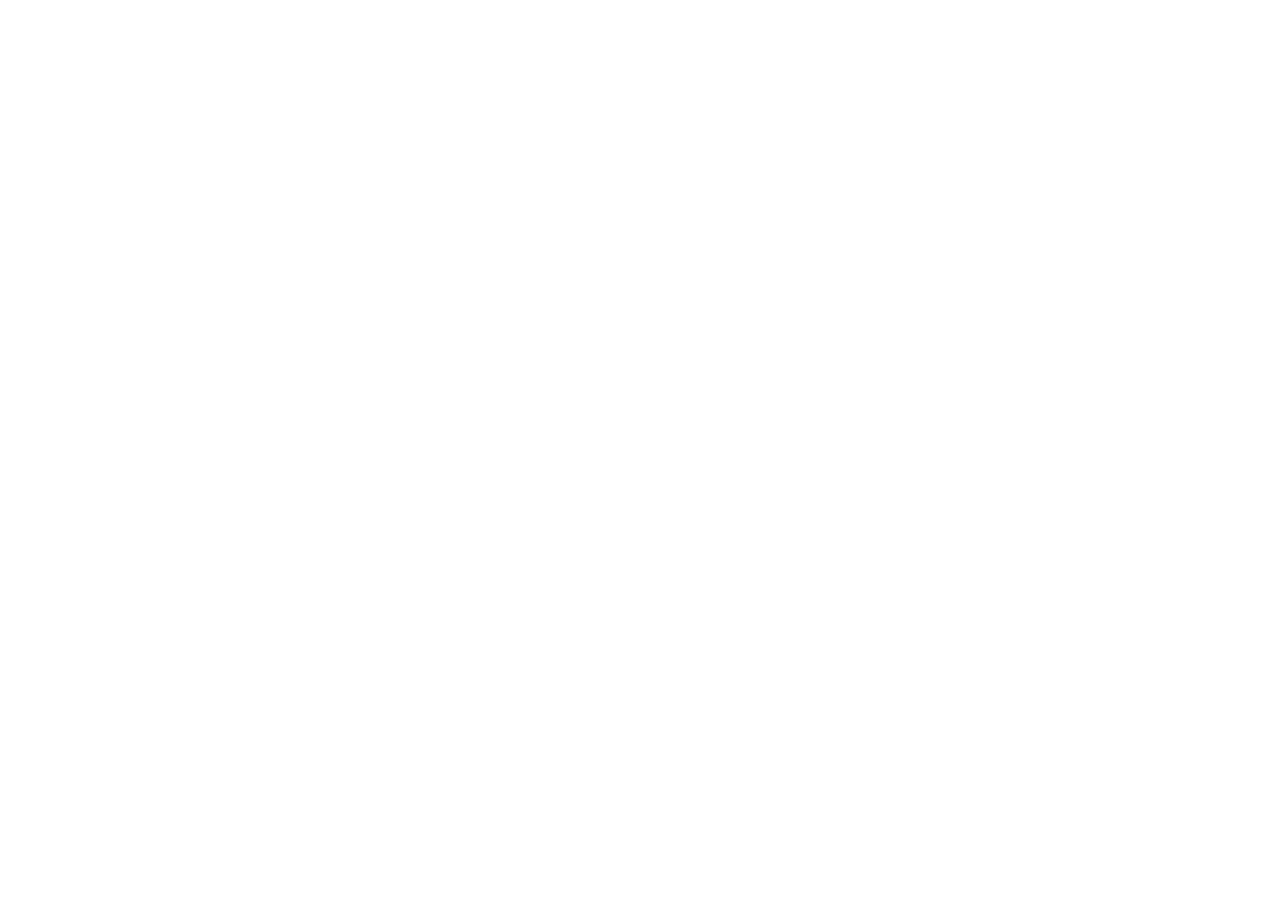
==== intro/index.html @ 56dd12c5 "Hello world" ====
<!DOCTYPE html>
<html lang="en">
  <head>
    <meta charset="UTF-8" />
    <meta name="viewport" content="width=device-width, initial-scale=1.0" />
    <title>Document</title>
    <link rel="stylesheet" href="style.css" />
  </head>
  <body>
    <script src="app.js"></script>
  </body>
</html>
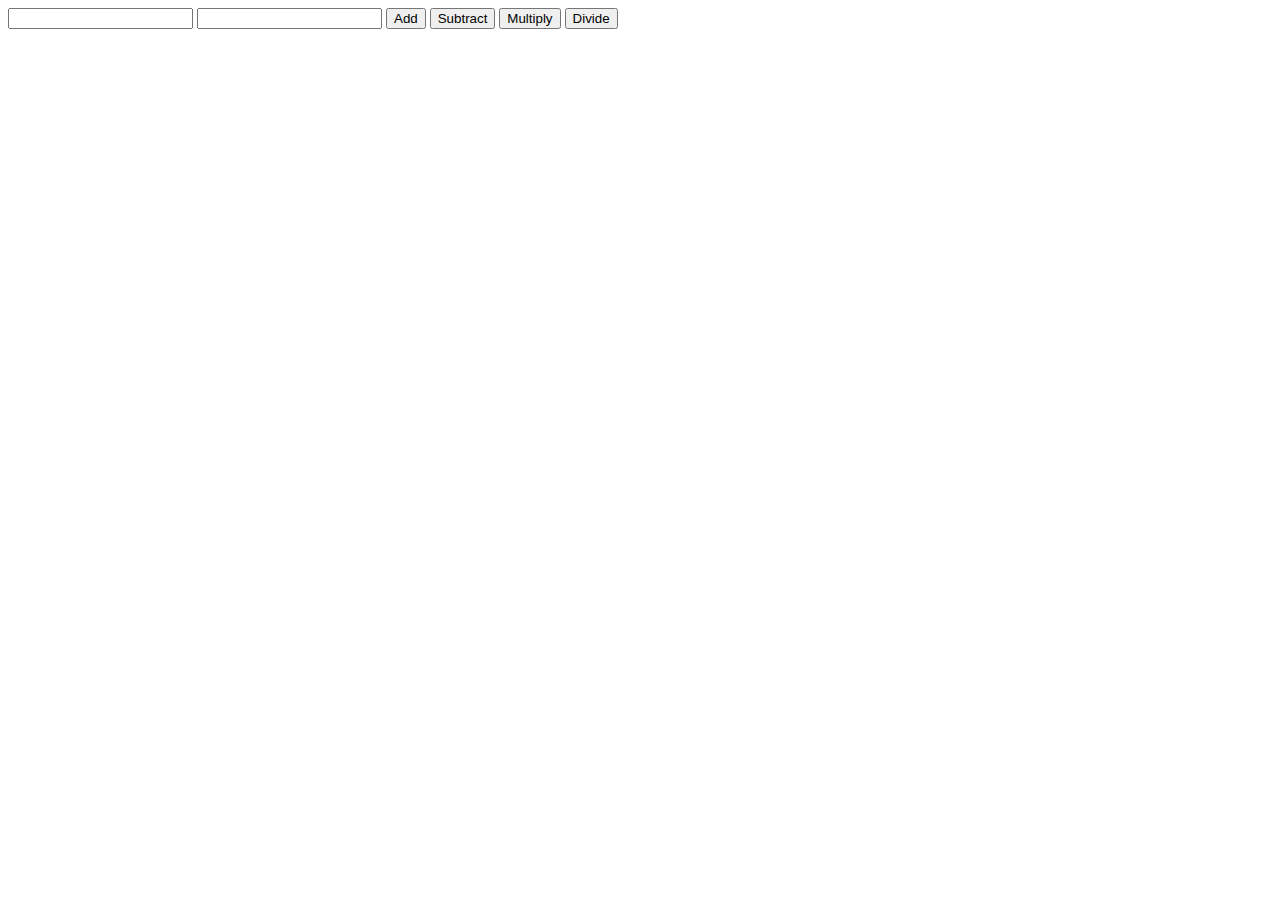
==== commit 0eabe222: "calculator" ====
--- a/intro/index.html
+++ b/intro/index.html
@@ -2,11 +2,17 @@
 <html lang="en">
   <head>
     <meta charset="UTF-8" />
-    <meta name="viewport" content="width=device-width, initial-scale=1.0" />
     <title>Document</title>
     <link rel="stylesheet" href="style.css" />
   </head>
   <body>
+    <input id="var1" />
+    <input id="var2" />
+    <button onclick="addTwoDigits()">Add</button>
+    <button onclick="subTwoDigits()">Subtract</button>
+    <button onclick="multiTwoDigits()">Multiply</button>
+    <button onclick="divTwoDigits()">Divide</button>
+    <div id="answer"></div>
     <script src="app.js"></script>
   </body>
 </html>
